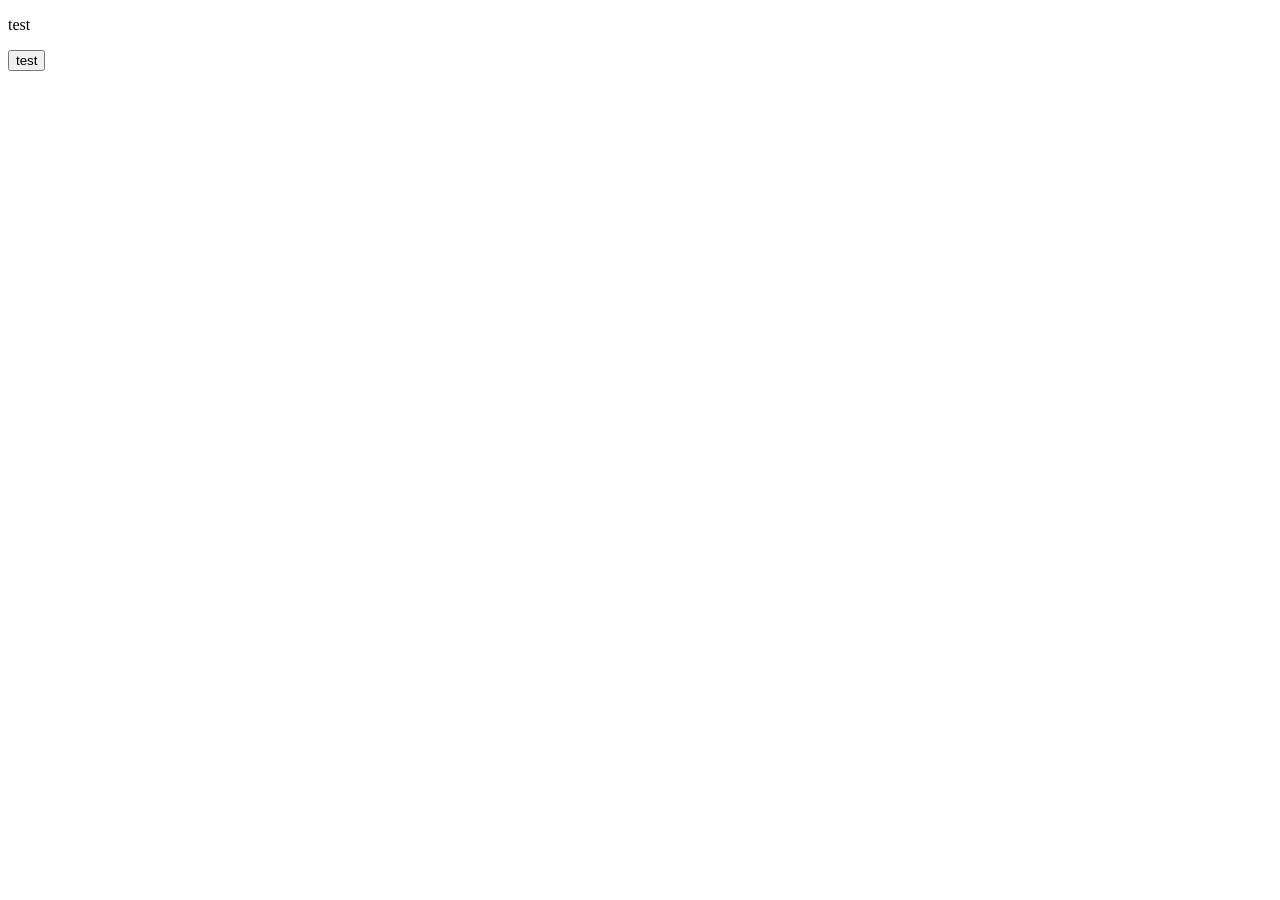
==== hangman.html @ 9dc54cb2 "Create hangman.html" ====
<!DOCTYPE html>
<html>
  <head>
    <meta charset="utf-8">
    <link rel="stylesheet" href="style.css">
    <script src="script.js"></script>
    <title>Hangman</title>
  </head>
  <body>
    <p id="demo">test</p>
    <button onclick="test()">test</button>
  </body>
</html>
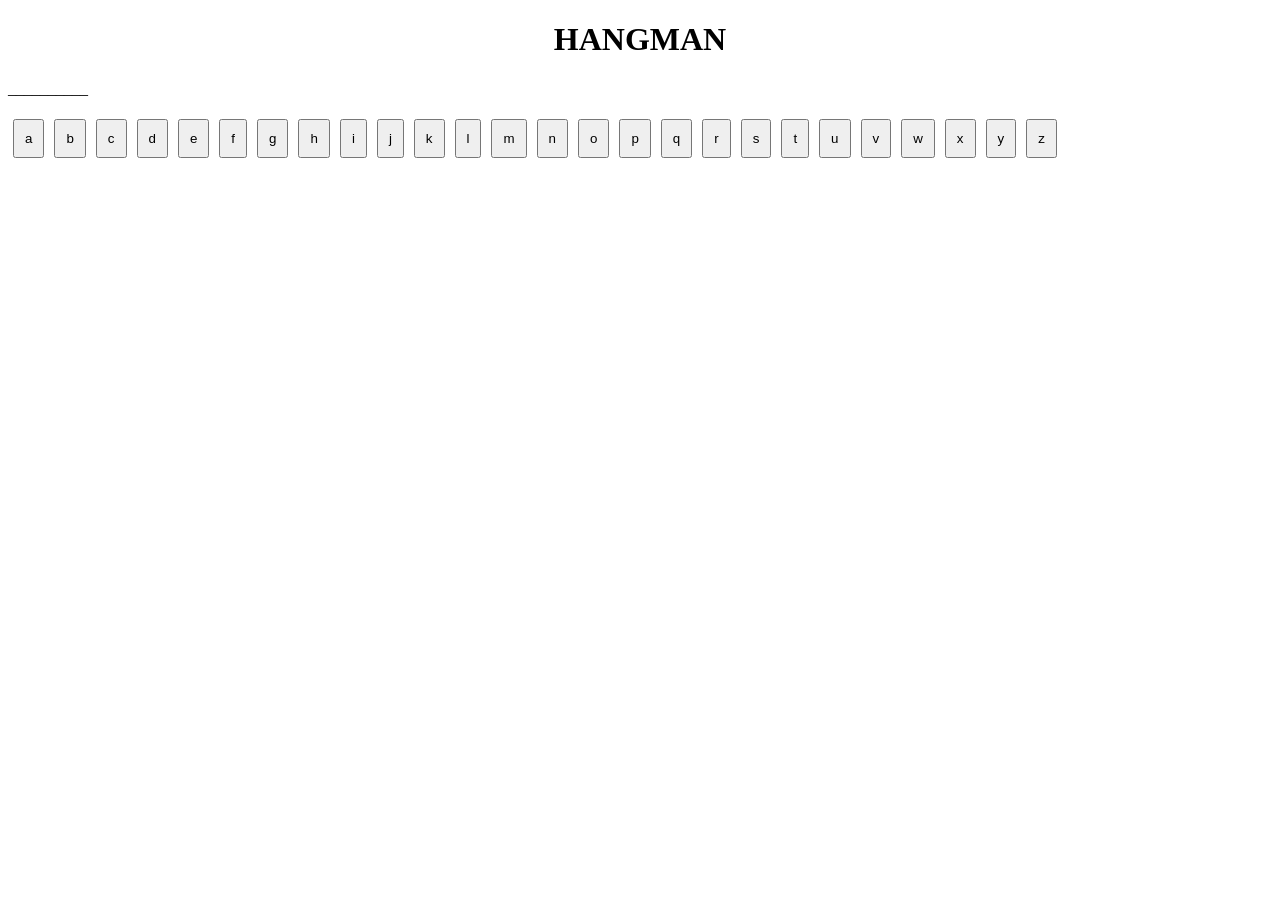
==== commit ebfdb945: "Update" ====
--- a/hangman.html
+++ b/hangman.html
@@ -7,7 +7,10 @@
     <title>Hangman</title>
   </head>
   <body>
-    <p id="demo">test</p>
-    <button onclick="test()">test</button>
+    <h1>HANGMAN</h1>
+    <div class="wrapper">
+      <div id="buttons"></div>
+      <p id="guessWord"></p>
+    </div>
   </body>
 </html>
--- a/style.css
+++ b/style.css
@@ -0,0 +1,8 @@
+h1 {
+	text-align: center;
+}
+
+button {
+	padding: 10px;
+	margin: 5px;
+}
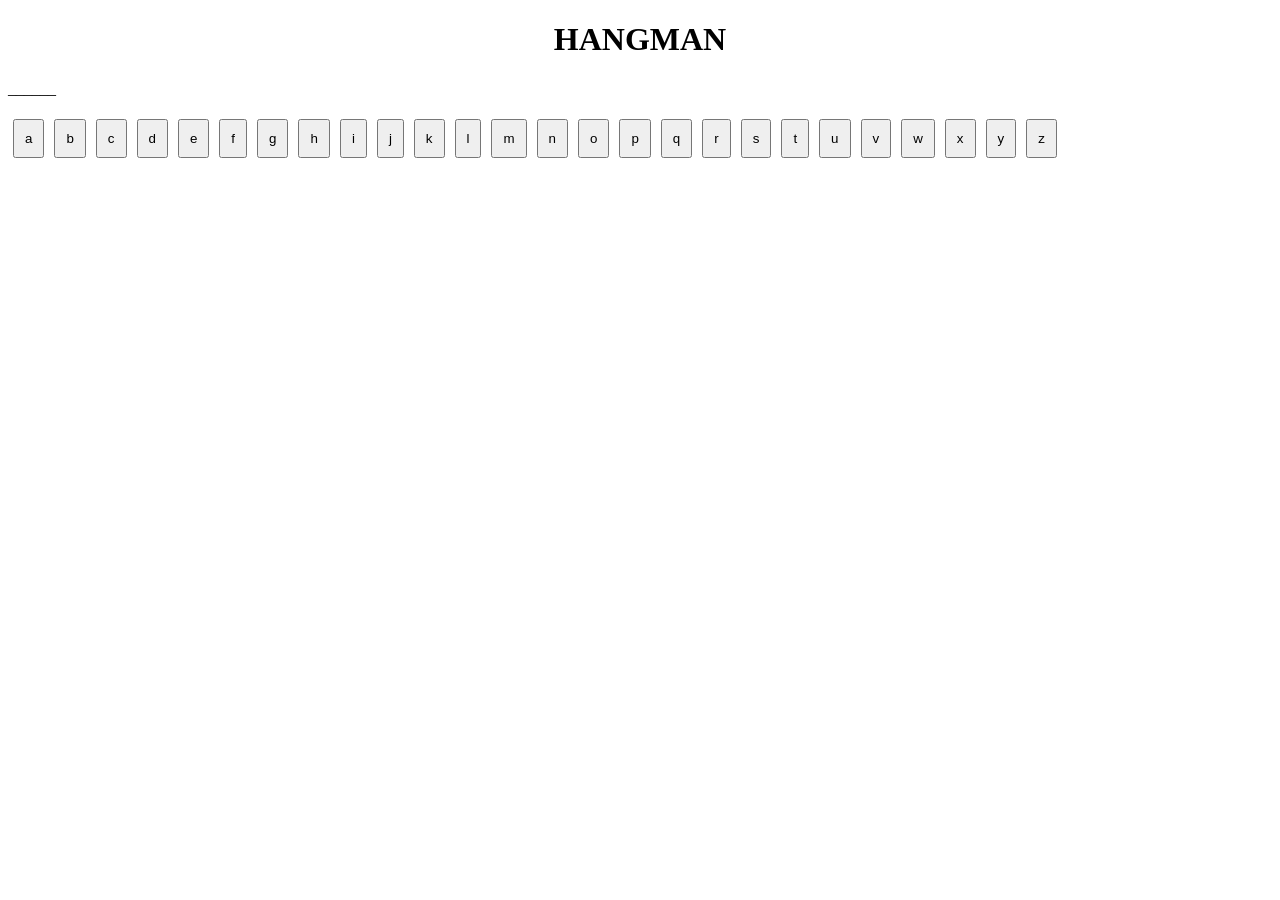
==== commit adec1f43: "new code" ====
--- a/hangman.html
+++ b/hangman.html
@@ -11,6 +11,9 @@
     <div class="wrapper">
       <div id="buttons"></div>
       <p id="guessWord"></p>
+      <p id="lives"></p>
+      <p id="final"></p>
+
     </div>
   </body>
 </html>
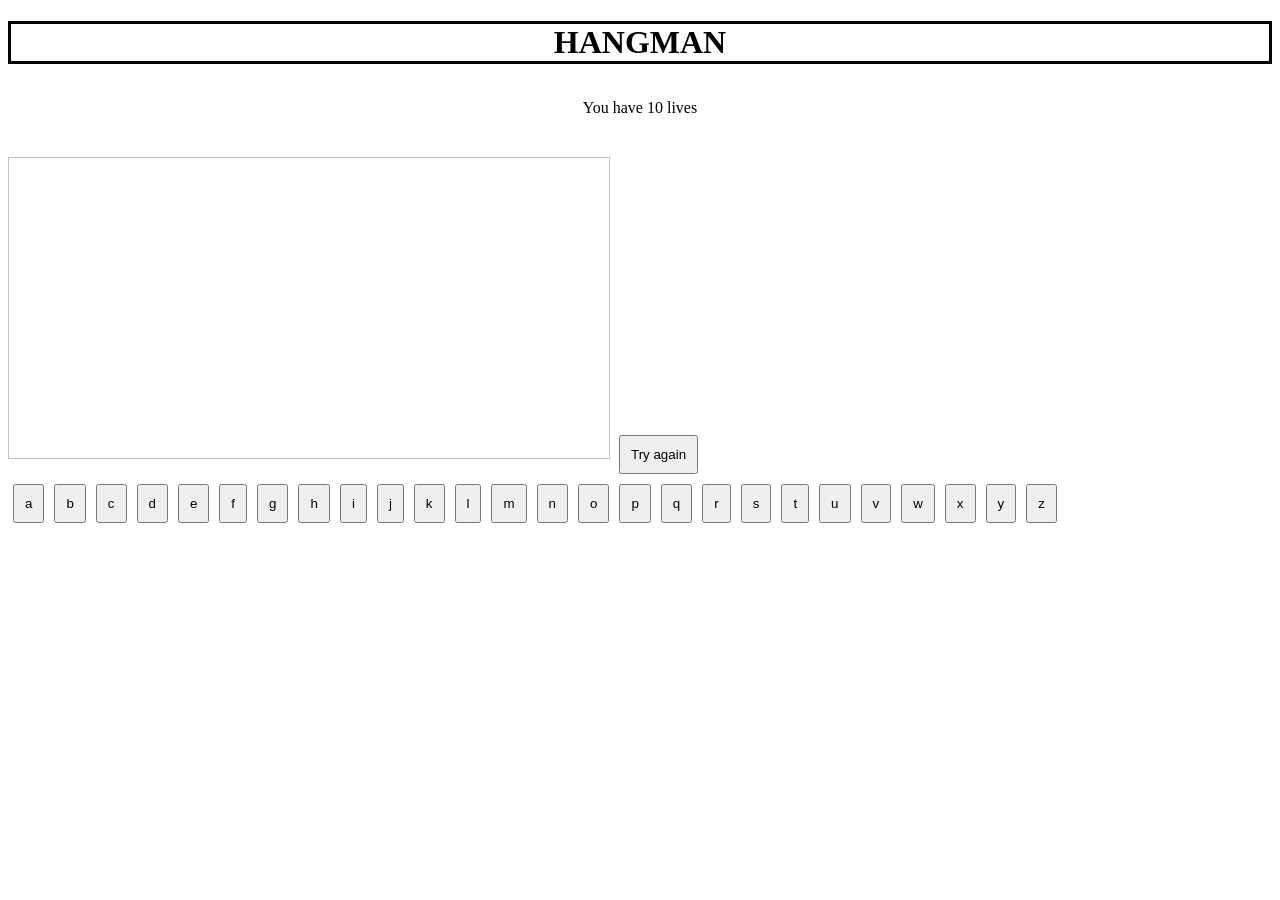
==== commit a9dd49e1: "Add code" ====
--- a/hangman.html
+++ b/hangman.html
@@ -9,11 +9,13 @@
   <body>
     <h1>HANGMAN</h1>
     <div class="wrapper">
-      <div id="buttons"></div>
+      <div id="buttons">
+      </div>
       <p id="guessWord"></p>
       <p id="lives"></p>
       <p id="final"></p>
-
+      <canvas id="myCanvas"></canvas>
+      <button onclick="reloadPage()">Try again</button>
     </div>
   </body>
 </html>
--- a/style.css
+++ b/style.css
@@ -1,8 +1,29 @@
 h1 {
+	border-style: solid;
 	text-align: center;
 }
 
 button {
 	padding: 10px;
 	margin: 5px;
+}
+
+canvas {
+	width: 600px;
+	height: 300px;
+	border:1px solid #c3c3c3;
+}
+
+p {
+	text-align: center;
+}
+
+#final {
+	font-size: 40px;
+	color: blue;
+	font-weight: bold;
+}
+
+#guessWord {
+	font-size: 35px;
 }
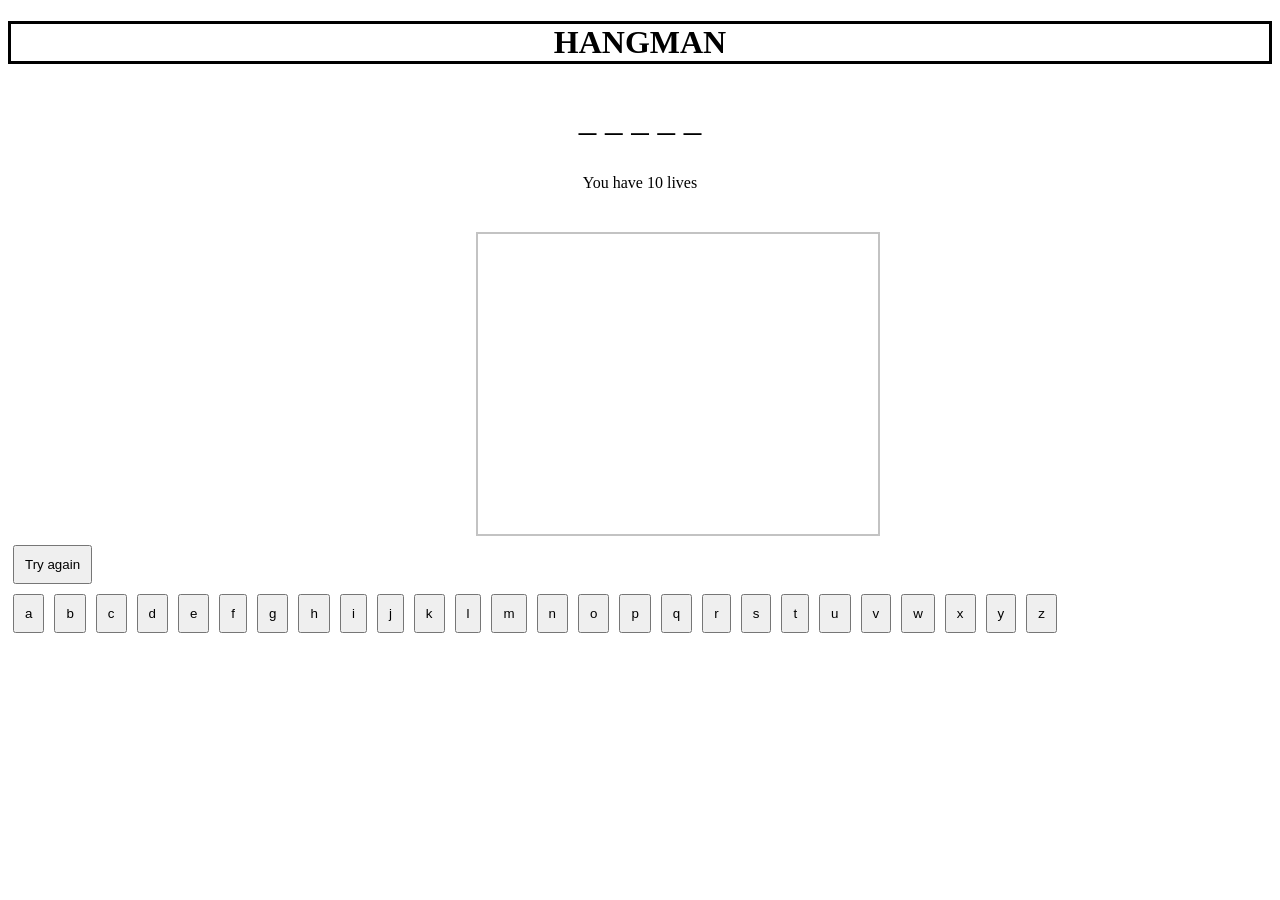
==== commit 4dd8eced: "Project complete" ====
--- a/hangman.html
+++ b/hangman.html
@@ -9,13 +9,11 @@
   <body>
     <h1>HANGMAN</h1>
     <div class="wrapper">
-      <div id="buttons">
-      </div>
       <p id="guessWord"></p>
       <p id="lives"></p>
       <p id="final"></p>
-      <canvas id="myCanvas"></canvas>
-      <button onclick="reloadPage()">Try again</button>
+      <canvas id="hangmanCanvas"></canvas><br>
+      <button id="tryAgain" onclick="reloadPage()">Try again</button>
     </div>
   </body>
 </html>
--- a/style.css
+++ b/style.css
@@ -9,9 +9,11 @@
 }
 
 canvas {
-	width: 600px;
+	position: relative;
+	left: 37%;
+	width: 400px;
 	height: 300px;
-	border:1px solid #c3c3c3;
+	border: 2px solid #c3c3c3;
 }
 
 p {
@@ -19,6 +21,7 @@
 }
 
 #final {
+	text-align: center;
 	font-size: 40px;
 	color: blue;
 	font-weight: bold;
